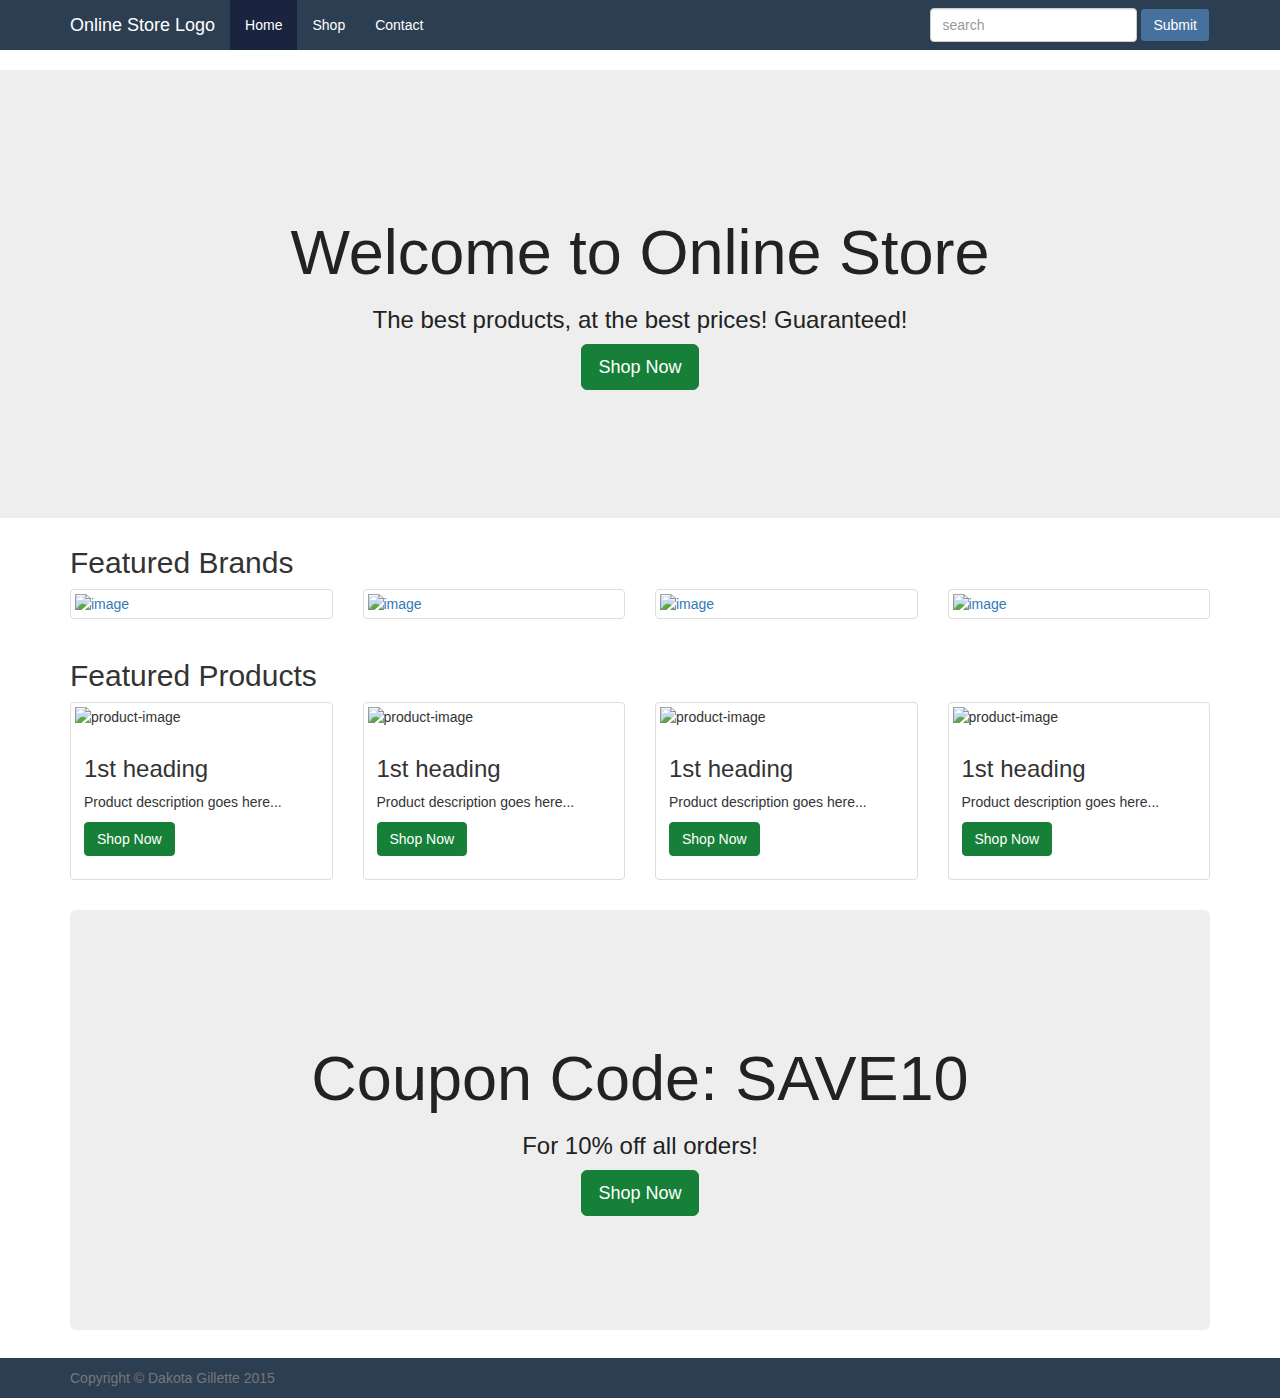
==== Wk2_Gillette_Dakota/index.html @ 3254b236 "Week2" ====
<!doctype html>
<html>
<head>
	<meta charset="utf-8">
    <meta name="viewport" content="width=device-width, initial-scale=1.0">
	<title>Home | Online Store</title>
    <link href="css/bootstrap.min.css" rel="stylesheet">
    <link href="css/custom.css" rel="stylesheet">
    <script src="js/respond.min.js"></script>
    
</head>

<body>

	<header>
    <!--NAV BAR-->
    
    	<div class="navbar navbar-default navbar-fixed-top navbar-inverse">
        	<div class="container">
                <div class="navbar-header">
                	<button type="button" class="navbar-toggle" data-toggle="collapse" data-target="#example">
                    	<span class="icon-bar"></span>
                        <span class="icon-bar"></span>
                        <span class="icon-bar"></span>
                     </button>
                    <a href="index.html" class="navbar-brand">Online Store Logo</a>
                </div>
                <div class="collapse navbar-collapse" id="example">
                	<ul class="nav navbar-nav">
                    	<li class="active"><a href="index.html">Home</a></li>
                        <li><a href="shop.html">Shop</a></li>
                        <li><a href="contact.html">Contact</a></li>
                    </ul> 
                    <form action="#" class="navbar-form navbar-right" role="search">
                    	<div class="form-group">
                        	<input type="text" class="form-control" placeholder="search">
                        </div>
                        <button type="submit" class="btn btn-primary">Submit</button>
                    </form>   
                </div>
            </div> 
         </div>   

         <!--JUMBOTRON-->  
       		<div class="jumbotron">
            	<div class="container text-center">
                	<h1>Welcome to Online Store</h1>
                    <h3>The best products, at the best prices! Guaranteed!</h3>
                    <a href="shop.html" class="btn btn-lg btn-success">Shop Now</a>
                </div>
            </div>
	</header>
	
    <!--FEATURED BRANDS-->

    <div class="container">
        <div class="row">
            <div class="col-md-12">
                <h2>Featured Brands</h2>
            </div>
        </div>
        
        <div class="row">
            <div class="col-md-3 col-sm-6">
            	<a href="shop.html" class="thumbnail">
                	<img src="http://placehold.it/310x192" alt="image"/>
                </a>    
            </div>
            <div class="col-md-3 col-sm-6">
            	<a href="shop.html" class="thumbnail">
                	<img src="http://placehold.it/310x192" alt="image"/>
                </a>    
            </div>
            <div class="col-md-3 col-sm-6">
            	<a href="shop.html" class="thumbnail">
                	<img src="http://placehold.it/310x192" alt="image"/>
                </a>    
            </div>
            <div class="col-md-3 col-sm-6">
            	<a href="shop.html" class="thumbnail">
                	<img src="http://placehold.it/310x192" alt="image"/>
                </a>    
            </div> 
         </div>
      </div>  
        
        
        
        
            <!--FEATURED PRODUCTS-->

    <div class="container">
        <div class="row">
            <div class="col-md-12">
                <h2>Featured Products</h2>
            </div>
        </div>
        
        <div class="row">
            <div class="col-md-3 col-sm-6">
            	<div class="thumbnail">
                	<img src="http://placehold.it/310x310" alt="product-image"/>
                    <div class="caption">
                    	<h3>1st heading</h3>
                        <p>
                        	Product description goes here...
                        </p>
                        <p>
                        	<a href="shop.html" class="btn btn-success">Shop Now</a>
                        </p> 
                	</div>   
            	</div>
			</div>
            <div class="col-md-3 col-sm-6">
            	<div class="thumbnail">
                	<img src="http://placehold.it/310x310" alt="product-image"/>
                    <div class="caption">
                    	<h3>1st heading</h3>
                        <p>
                        	Product description goes here...
                        </p>
                        <p>
                        	<a href="shop.html" class="btn btn-success">Shop Now</a>
                        </p> 
                	</div>   
            	</div>
			</div>
            <div class="col-md-3 col-sm-6">
            	<div class="thumbnail">
                	<img src="http://placehold.it/310x310" alt="product-image"/>
                    <div class="caption">
                    	<h3>1st heading</h3>
                        <p>
                        	Product description goes here...
                        </p>
                        <p>
                        	<a href="shop.html" class="btn btn-success">Shop Now</a>
                        </p> 
                	</div>   
            	</div>
			</div>
            <div class="col-md-3 col-sm-6">
            	<div class="thumbnail">
                	<img src="http://placehold.it/310x310" alt="product-image"/>
                    <div class="caption">
                    	<h3>1st heading</h3>
                        <p>
                        	Product description goes here...
                        </p>
                        <p>
                        	<a href="shop.html" class="btn btn-success">Shop Now</a>
                        </p> 
                	</div>   
            	</div>
			</div>
        </div>
     </div>
            
            
          <!--COUPON IMAGE-->
            <div class="container text-center">
            	<div class="jumbotron">
                	<h1>Coupon Code: SAVE10</h1>
                    <h3>For 10% off all orders!</h3>
                    <a href="shop.html" class="btn btn-lg btn-success">Shop Now</a>
                </div>
            </div>    
          
            

    <!--FOOTER-->
    <footer class="footer">
    	<div class="container">
        	<p class="text-muted">Copyright &copy; Dakota Gillette 2015</p>
      	</div>
    </footer>   
    
    

    


<!--javascript-->
	<script src="https://ajax.googleapis.com/ajax/libs/jquery/1.11.2/jquery.min.js"></script>
    <script src="js/bootstrap.min.js"></script>
</body>
</html>
---- Wk2_Gillette_Dakota/css/custom.css ----
@charset "utf-8";
/* CSS Document */


body {
padding-top:60px
}




/* Nav Bar */

.navbar-default {
	background-color: #2C3E51;
	border-color: #FFFFFF;
	color: #FFFFFF;
}

.navbar-default .navbar-brand {
	color: #FFFFFF;
}

.navbar-default .navbar-brand:hover,
.navbar-default .navbar-brand:focus {
	color: #79ABDC;
	background-color: transparent;
}

.navbar-default .navbar-nav > li > a {
	color: #FFFFFF;
}

.navbar-default .navbar-nav > .active > a,
.navbar-default .navbar-nav > .active > a:hover,
.navbar-default .navbar-nav > .active > a:focus {
	color: #FFFFFF;
	background-color: #1A243F;
}

.navbar-default .navbar-nav > li > a:hover,
.navbar-default .navbar-nav > li > a:focus {
	color: #79ABDC;
	background-color: transparent;
}

.navbar-default .navbar-nav > .open > a,
.navbar-default .navbar-nav > .open > a:hover,
.navbar-default .navbar-nav > .open > a:focus {
	background-color: #1A243F;
	color: #FFFFFF;
}







/* Header */


.jumbotron {
    background-image: url(http://placehold.it/1903x572);
	background-size:cover;
	color:#222222;
	margin-top:10px;
	padding-top:10%;
	padding-bottom:10%;
	margin-bottom: 8px;
}





/* Footer */
html {
  position: relative;
  min-height: 100%;
}
body {
  margin-bottom: 60px;
}
.footer {
  position: absolute;
  bottom: 0;
  width: 100%;
  height: 40px;
  padding-top:10px;
  background-color: #2C3E51;
}







/* Buttons */

.btn-primary {
	background-color: #46719C;
	border-color: #2C3E50;
	color: #FFFFFF;
}




.btn-success {
	background-color: #167F38;
	border-color: #167F39;
	color: #FFFFFF;
}


.btn-success:hover,
.btn-success:focus,
.btn-success:active,
.btn-success.active,
.open .dropdown-toggle.btn-success {
	color: #FFFFFF;
	background-color: #044C29;
	border-color: #00261C; 
}
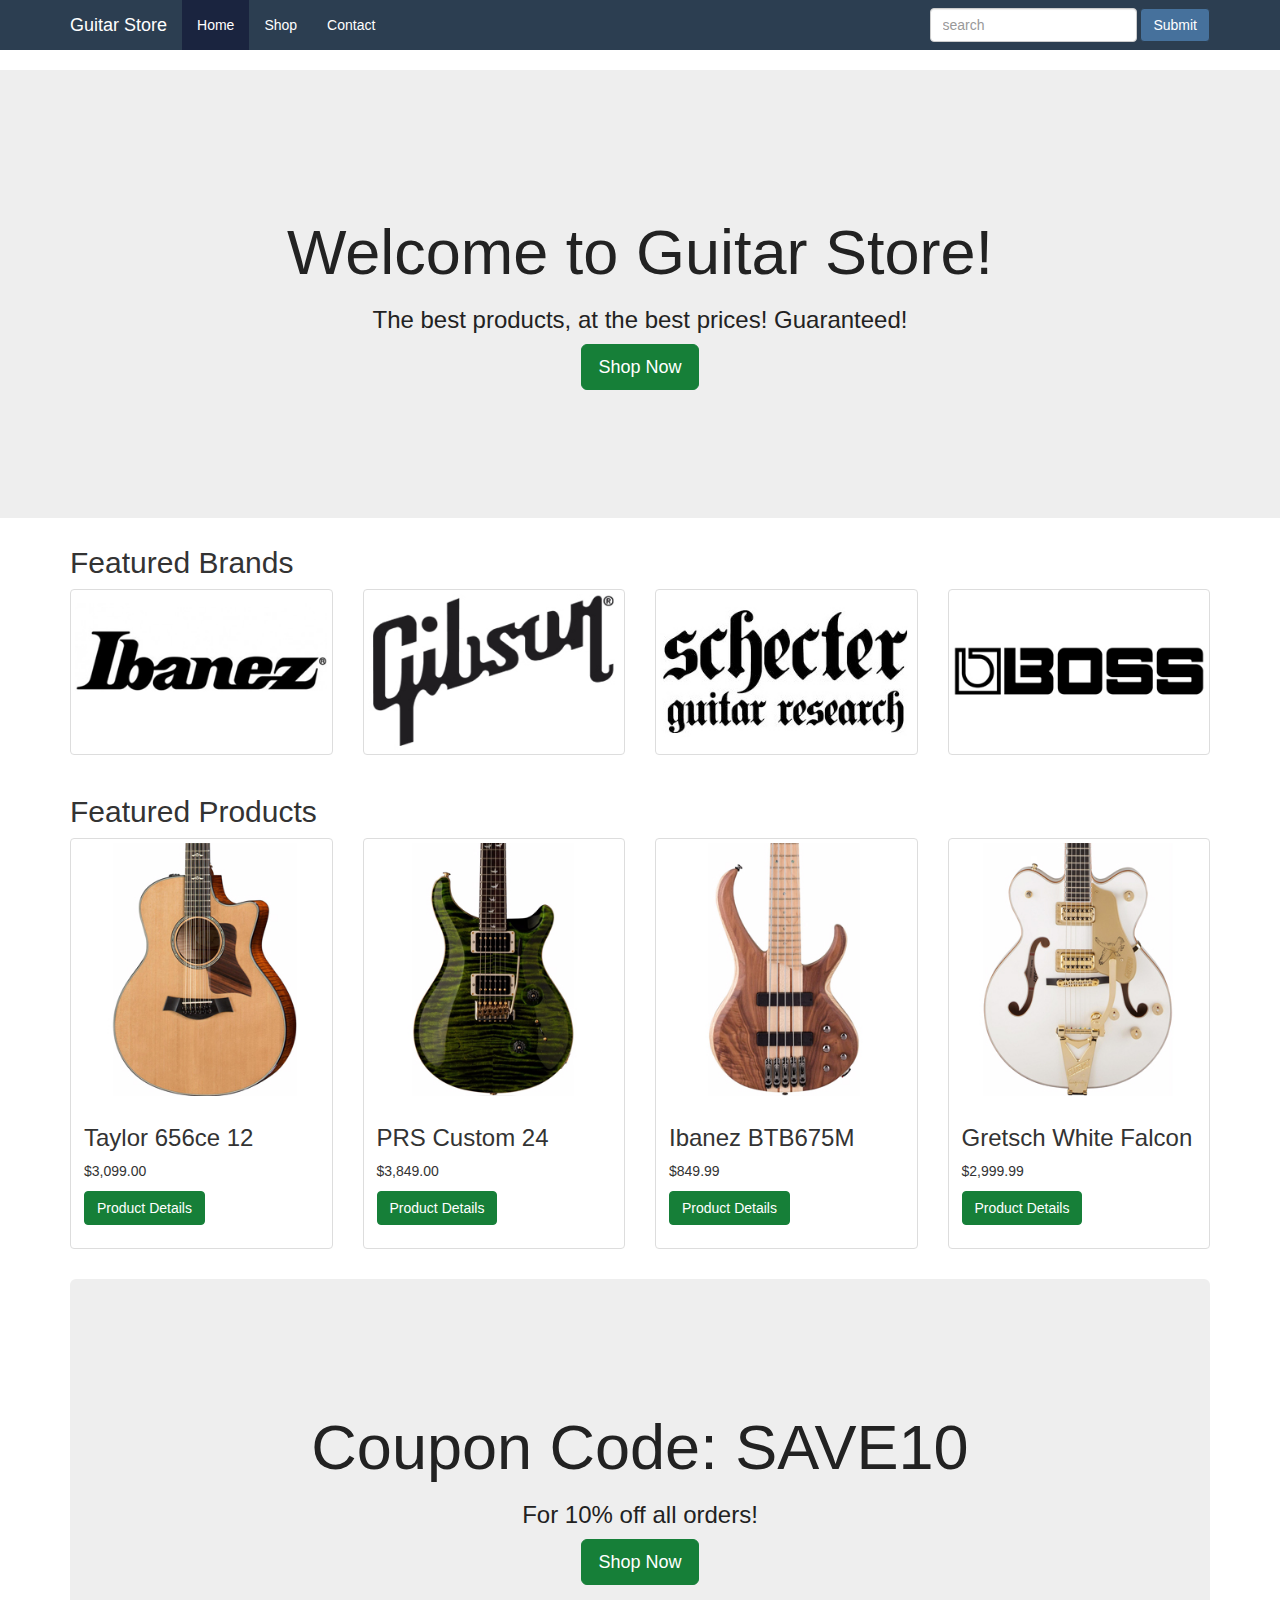
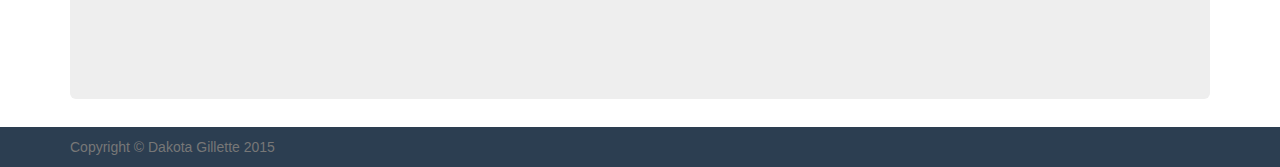
==== commit 6555964c: "updated" ====
--- a/Wk2_Gillette_Dakota/index.html
+++ b/Wk2_Gillette_Dakota/index.html
@@ -3,7 +3,7 @@
 <head>
 	<meta charset="utf-8">
     <meta name="viewport" content="width=device-width, initial-scale=1.0">
-	<title>Home | Online Store</title>
+	<title>Home | Guitar Store</title>
     <link href="css/bootstrap.min.css" rel="stylesheet">
     <link href="css/custom.css" rel="stylesheet">
     <script src="js/respond.min.js"></script>
@@ -23,7 +23,7 @@
                         <span class="icon-bar"></span>
                         <span class="icon-bar"></span>
                      </button>
-                    <a href="index.html" class="navbar-brand">Online Store Logo</a>
+                    <a href="index.html" class="navbar-brand">Guitar Store</a>
                 </div>
                 <div class="collapse navbar-collapse" id="example">
                 	<ul class="nav navbar-nav">
@@ -44,7 +44,7 @@
          <!--JUMBOTRON-->  
        		<div class="jumbotron">
             	<div class="container text-center">
-                	<h1>Welcome to Online Store</h1>
+                	<h1>Welcome to Guitar Store!</h1>
                     <h3>The best products, at the best prices! Guaranteed!</h3>
                     <a href="shop.html" class="btn btn-lg btn-success">Shop Now</a>
                 </div>
@@ -63,22 +63,22 @@
         <div class="row">
             <div class="col-md-3 col-sm-6">
             	<a href="shop.html" class="thumbnail">
-                	<img src="http://placehold.it/310x192" alt="image"/>
+                	<img src="img/brand1.jpg" alt="image"/>
                 </a>    
             </div>
             <div class="col-md-3 col-sm-6">
             	<a href="shop.html" class="thumbnail">
-                	<img src="http://placehold.it/310x192" alt="image"/>
+                	<img src="img/brand2.jpg" alt="image"/>
                 </a>    
             </div>
             <div class="col-md-3 col-sm-6">
             	<a href="shop.html" class="thumbnail">
-                	<img src="http://placehold.it/310x192" alt="image"/>
+                	<img src="img/brand3.jpg" alt="image"/>
                 </a>    
             </div>
             <div class="col-md-3 col-sm-6">
             	<a href="shop.html" class="thumbnail">
-                	<img src="http://placehold.it/310x192" alt="image"/>
+                	<img src="img/brand4.jpg" alt="image"/>
                 </a>    
             </div> 
          </div>
@@ -99,57 +99,57 @@
         <div class="row">
             <div class="col-md-3 col-sm-6">
             	<div class="thumbnail">
-                	<img src="http://placehold.it/310x310" alt="product-image"/>
+                	<img src="img/1.jpg" alt="product-image"/>
                     <div class="caption">
-                    	<h3>1st heading</h3>
+                    	<h3>Taylor 656ce 12</h3>
                         <p>
-                        	Product description goes here...
+                        	$3,099.00
+                        </p>
+                       <p>
+                        	<a href="product-details.html" class="btn btn-success">Product Details</a>
+                        </p>  
+                	</div>   
+            	</div>
+			</div>
+            <div class="col-md-3 col-sm-6">
+            	<div class="thumbnail">
+                	<img src="img/2.jpg" alt="product-image"/>
+                    <div class="caption">
+                    	<h3>PRS Custom 24</h3>
+                        <p>
+                        	$3,849.00
                         </p>
                         <p>
-                        	<a href="shop.html" class="btn btn-success">Shop Now</a>
+                        	<a href="product-details.html" class="btn btn-success">Product Details</a>
                         </p> 
                 	</div>   
             	</div>
 			</div>
             <div class="col-md-3 col-sm-6">
             	<div class="thumbnail">
-                	<img src="http://placehold.it/310x310" alt="product-image"/>
+                	<img src="img/3.jpg" alt="product-image"/>
                     <div class="caption">
-                    	<h3>1st heading</h3>
+                    	<h3>Ibanez BTB675M</h3>
                         <p>
-                        	Product description goes here...
+                        	$849.99
                         </p>
                         <p>
-                        	<a href="shop.html" class="btn btn-success">Shop Now</a>
+                        	<a href="product-details.html" class="btn btn-success">Product Details</a>
                         </p> 
                 	</div>   
             	</div>
 			</div>
             <div class="col-md-3 col-sm-6">
             	<div class="thumbnail">
-                	<img src="http://placehold.it/310x310" alt="product-image"/>
+                	<img src="img/4.jpg" alt="product-image"/>
                     <div class="caption">
-                    	<h3>1st heading</h3>
+                    	<h3>Gretsch White Falcon</h3>
                         <p>
-                        	Product description goes here...
+                        	$2,999.99
                         </p>
                         <p>
-                        	<a href="shop.html" class="btn btn-success">Shop Now</a>
-                        </p> 
-                	</div>   
-            	</div>
-			</div>
-            <div class="col-md-3 col-sm-6">
-            	<div class="thumbnail">
-                	<img src="http://placehold.it/310x310" alt="product-image"/>
-                    <div class="caption">
-                    	<h3>1st heading</h3>
-                        <p>
-                        	Product description goes here...
-                        </p>
-                        <p>
-                        	<a href="shop.html" class="btn btn-success">Shop Now</a>
-                        </p> 
+                        	<a href="product-details.html" class="btn btn-success">Product Details</a>
+                        </p>  
                 	</div>   
             	</div>
 			</div>
